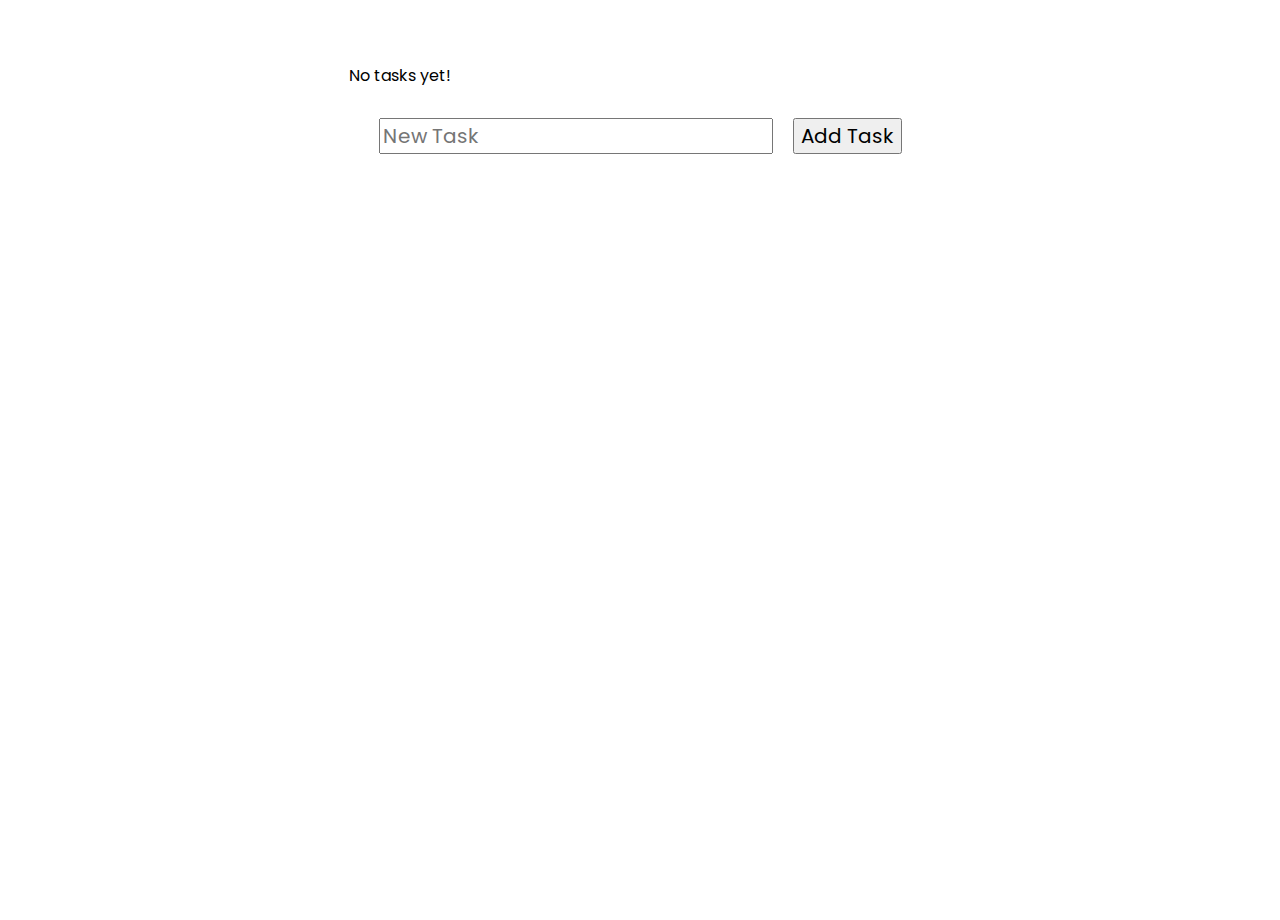
==== tasks/index.html @ 23a9ff79 "rendered the ding dang task array" ====
<!DOCTYPE html>
<html lang="en">

<head>
    <meta charset="UTF-8">
    <meta name="viewport" content="width=device-width, initial-scale=1.0">
    <meta http-equiv="X-UA-Compatible" content="ie=edge">
    <link rel="preconnect" href="https://fonts.gstatic.com" crossorigin>
    <link href="https://fonts.googleapis.com/css2?family=Playfair+Display:ital@0;1&family=Poppins:ital,wght@0,300;1,300&display=swap" rel="stylesheet">
    <link rel="stylesheet" href="../styles/style.css">
    <title>Tay's To-Dooz!</title>
</head>
<body>
    <main>
<h1 id="header"></h1>
<content>
    <span id="task-list">No tasks yet! </span>

    <form id ="newTask">
        <input type="text" name="new-task" required placeholder="New Task" title="New Task">
        <input type="submit" value="Add Task">
    </form>
</content>
    </main>
    <script type="module" src="./tasks.js"></script>
</body>

</html>
---- styles/style.css ----
*{
    box-sizing: border-box;
}

body, html {
    height:100%;
    width:100%;
    margin:0;
    padding:0;
}

main {
    display: flex;
    flex-direction: column;
    justify-content: center;
    align-items: center;
    font-family: 'Poppins', sans-serif;
    margin-top:20px;
}

h1 {
    font-family: 'Playfair Display', serif;
}

i {
    font-style: italic;
}

a:link, a:visited, a:active, a:hover {
    text-decoration: none;
    color: purple;
}

form {
    display: flex;
    flex-direction: row;
    margin:20px;
}

input {
    margin:10px;
    font-size:1.25em;
    font-family: 'Poppins', sans-serif;
}
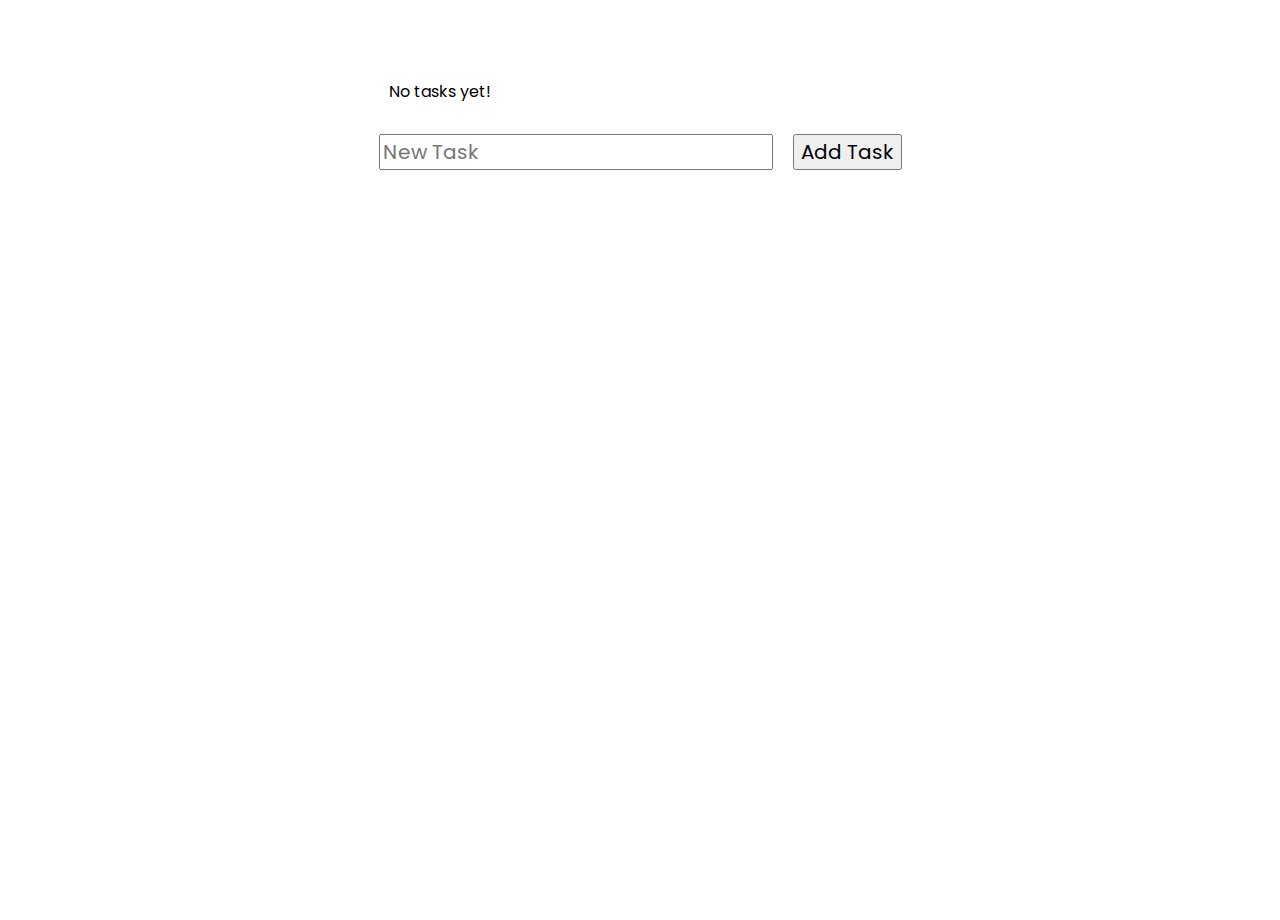
==== commit 5983a7b0: "Formatting, making sure to save before a break" ====
--- a/tasks/index.html
+++ b/tasks/index.html
@@ -14,10 +14,10 @@
     <main>
 <h1 id="header"></h1>
 <content>
-    <span id="task-list">No tasks yet! </span>
+    <ul id="task-list">No tasks yet! </ul>
 
     <form id ="newTask">
-        <input type="text" name="new-task" required placeholder="New Task" title="New Task">
+        <input type="text" id="new-task-item" required placeholder="New Task" title="New Task">
         <input type="submit" value="Add Task">
     </form>
 </content>
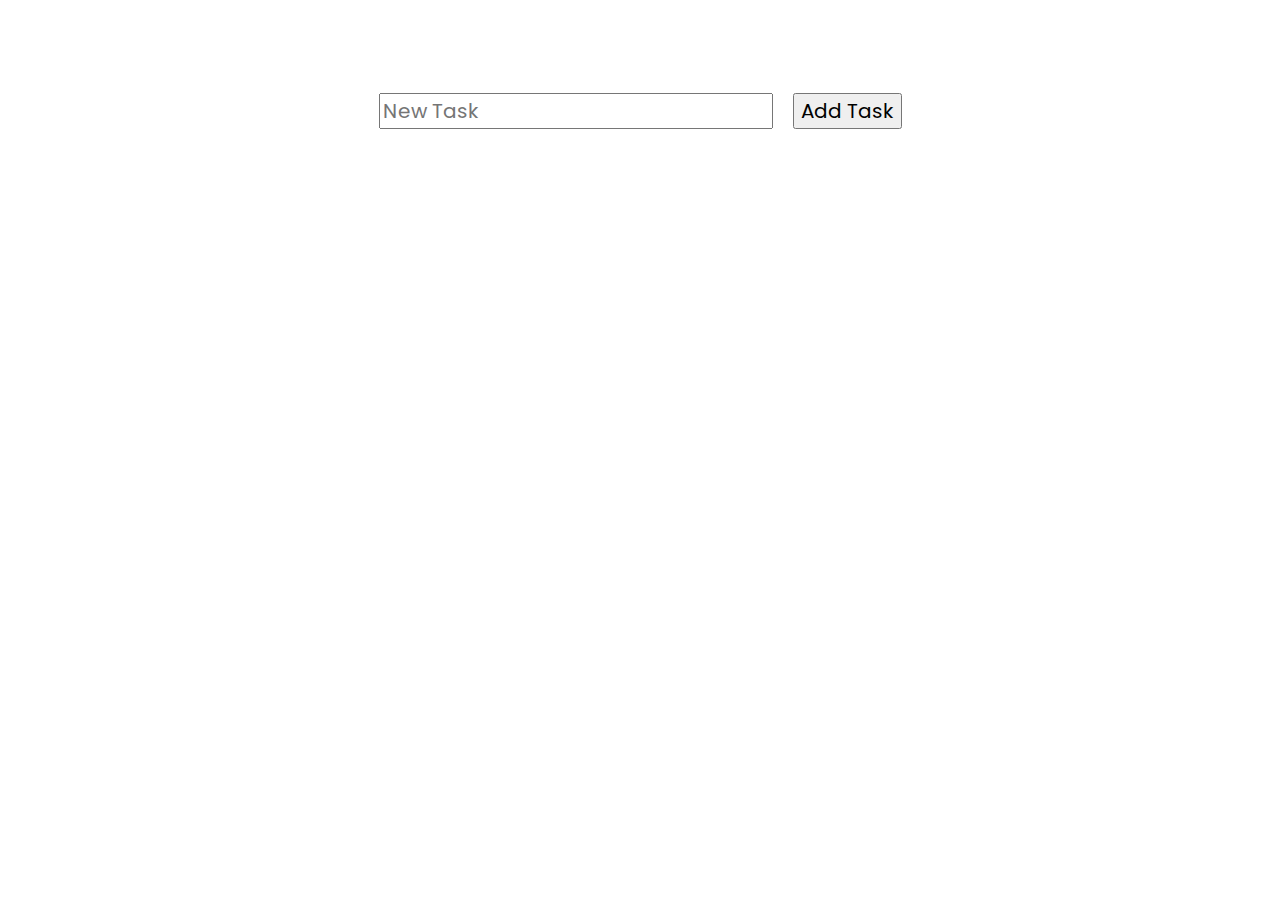
==== commit 6b3cd1ca: "tidied up" ====
--- a/tasks/index.html
+++ b/tasks/index.html
@@ -14,7 +14,9 @@
     <main>
 <h1 id="header"></h1>
 <content>
-    <ul id="task-list">No tasks yet! </ul>
+    <ul id="task-list">
+        <!-- <li id="no-tasks"></li> -->
+        </ul>
 
     <form id ="newTask">
         <input type="text" id="new-task-item" required placeholder="New Task" title="New Task">
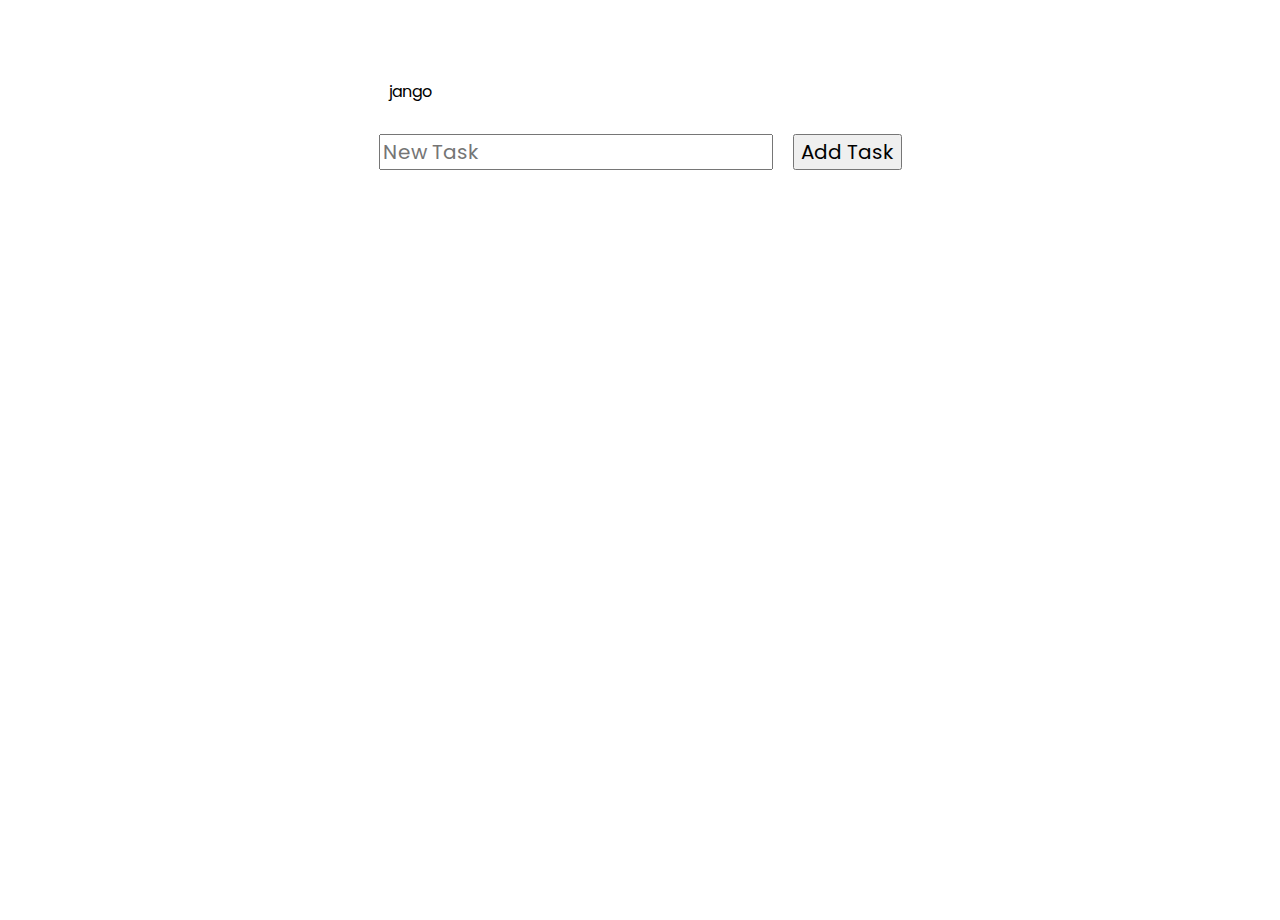
==== commit 714595d3: "local storage checked and strikethru workin" ====
--- a/tasks/index.html
+++ b/tasks/index.html
@@ -14,9 +14,8 @@
     <main>
 <h1 id="header"></h1>
 <content>
-    <ul id="task-list">
-        <!-- <li id="no-tasks"></li> -->
-        </ul>
+    <ul id="task-list">jango
+   </ul>
 
     <form id ="newTask">
         <input type="text" id="new-task-item" required placeholder="New Task" title="New Task">
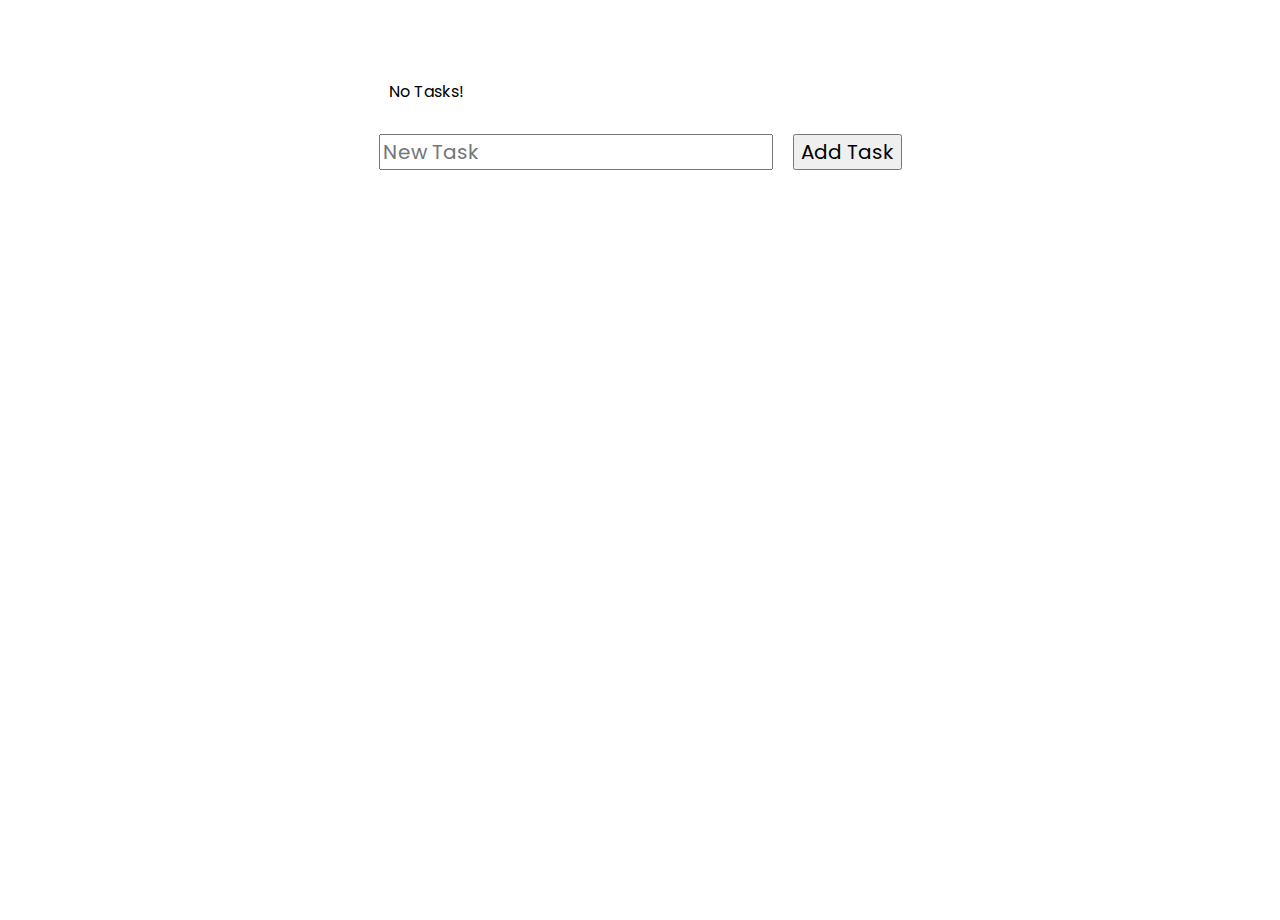
==== commit 049df264: "almost there, not rendering new items correctly" ====
--- a/tasks/index.html
+++ b/tasks/index.html
@@ -14,7 +14,7 @@
     <main>
 <h1 id="header"></h1>
 <content>
-    <ul id="task-list">jango
+    <ul id="task-list"><span id="no-tasks">No Tasks!</span>
    </ul>
 
     <form id ="newTask">
